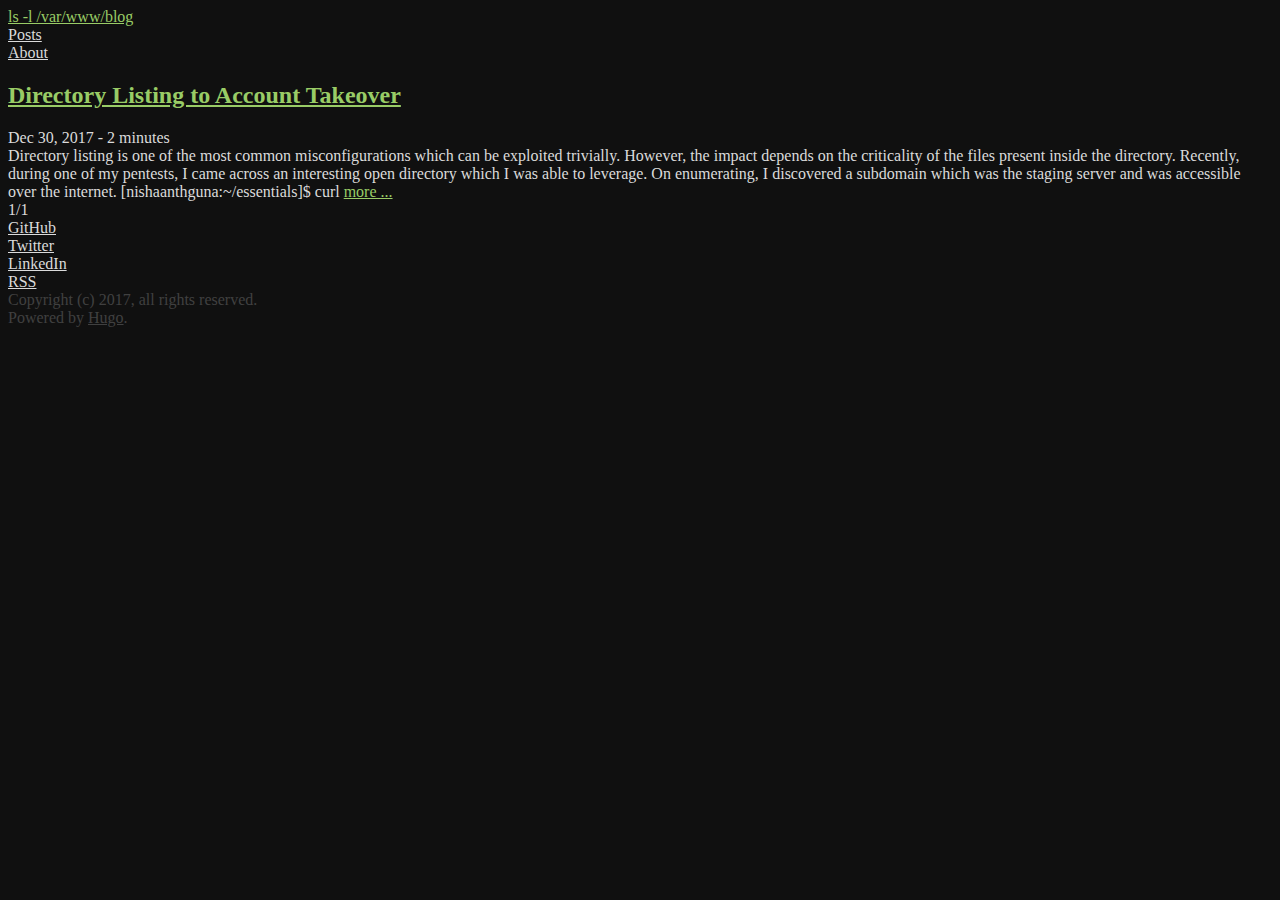
==== final/index.html @ 39b5150b "post #2 added" ====
<!DOCTYPE html>
<html lang="en-US">

<head>
<meta charset="utf-8" />
<meta name="author" content="Nishaanth Guna" />
<meta name="description" content="Personal blog." />
<meta name="keywords" content="blog, tech, security, pentest, bounty, vulnerability" />
<meta name="viewport" content="width=device-width,minimum-scale=1,initial-scale=1">
<meta name="generator" content="Hugo 0.35" />

<link rel="canonical" href="https://ifc0nf1g.xyz/blog/">
<base href="https://ifc0nf1g.xyz/blog/" />
<meta property="og:title" content="ls -l /var/www/blog" />
<meta property="og:description" content="" />
<meta property="og:type" content="website" />
<meta property="og:url" content="https://ifc0nf1g.xyz/blog/" />



<meta property="og:updated_time" content="2017-12-30T01:19:34-08:00"/>










<meta name="twitter:card" content="summary"/>
<meta name="twitter:title" content="ls -l /var/www/blog"/>
<meta name="twitter:description" content=""/>



<meta itemprop="name" content="ls -l /var/www/blog">
<meta itemprop="description" content="">



<link rel="stylesheet" href="css/layout.css" />
<style type="text/css">
body {
  background-color: #101010;
  color: #dbdbdb;
}

a { color: #dbdbdb; }

pre {
  background: #1D1F21;
  border: 1px solid #dbdbdb;
  border-radius: 5px;
}

code {
  background: #1D1F21;
}

blockquote {
  background: #1D1F21;
  border-left: 3px solid #dbdbdb;
}

table {
  margin: 1em auto;
  border-collapse: collapse;
}

table, th, td {
  border: 1px solid #dbdbdb;
}

th {
  background: #dbdbdb;
  color: #101010;
}

.siteTitle a { color: #99cc66; }

.post .content h1{ color: #99cc66; }
.post .content h2{ color: #99cc66; }
.post .content h3{ color: #99cc66; }
.post .content h4{ color: #99cc66; }
.post .content h5{ color: #99cc66; }
.post .content h6{ color: #99cc66; }
.post .content a:hover { color: #99cc66; }
.social-link:hover { color: #99cc66; }
.nav-item-title:hover { color: #99cc66; }
.tag a:hover { color: #99cc66; }
.copyright { color: #404040 }
.poweredby { color: #404040 }
.poweredby a { color: #404040; }
.post-preview .title a{ color: #99cc66; }
.content-item a:hover{
  text-decoration: underline;
  color: #99cc66;
}
.post-list .title { color: #99cc66; }
.rmore { color: #99cc66; }
.terms .term a:hover {
  text-decoration: underline;
  color: #99cc66;
}

</style>


<script>
window.ga=window.ga||function(){(ga.q=ga.q||[]).push(arguments)};ga.l=+new Date;
ga('create', 'UA-52576918-2', 'auto');
ga('send', 'pageview');
</script>
<script async src='//www.google-analytics.com/analytics.js'></script>


<title>


     ls -l /var/www/blog 

</title>

</head>


<body>
<div class="main">
<header>

<div class="header-bar">

  <nav>
    <div class="siteTitle">
      <a href="https://ifc0nf1g.xyz/blog/">ls -l /var/www/blog</a>
    </div> 

    
    
    <a class="nav-item" href="https://ifc0nf1g.xyz/blog/post/"><div class="nav-item-title">Posts</div></a>
    
    <a class="nav-item" href="https://ifc0nf1g.xyz/blog/about/"><div class="nav-item-title">About</div></a>
    

  </nav>
</div>



</header>


<main>


  
    <article class="post-preview">

  <header>
    <h2 class="title"> <a href='https://ifc0nf1g.xyz/blog/post/directory-listing-to-takeover/'> Directory Listing to Account Takeover</a> </h2>
    <div class="meta">
      Dec 30, 2017 - 2 minutes
    </div>
    
<div class="tags">
    
</div>

  </header>

  <div class="summary">
    Directory listing is one of the most common misconfigurations which can be exploited trivially. However, the impact depends on the criticality of the files present inside the directory.
Recently, during one of my pentests, I came across an interesting open directory which I was able to leverage. On enumerating, I discovered a subdomain which was the staging server and was accessible over the internet.
[nishaanthguna:~/essentials]$ curl 
    <a href='https://ifc0nf1g.xyz/blog/post/directory-listing-to-takeover/' class="rmore">more ...</a>
  </div>

  <div class="rmore">
  </div>

</article>




<div class="page-nav">
  <div class="page-prev">
    
  </div> 

  <div class="page-num">
    1/1
  </div> 

  <div class="page-next">
    
  </div> 
</div> 


</main>

  <footer>

  <div class="social-links-footer">

  

  
  <a href="https://github.com/gameFace22" target="_blank"><div class="social-link">GitHub</div></a>
  

  

  
  <a href="https://twitter.com/67616d654661636" target="_blank"><div class="social-link">Twitter</div></a>
  

  
  <a href="https://www.linkedin.com/in/nishaanthguna" target="_blank"><div class="social-link">LinkedIn</div></a>
  

  <div class="social-link">
  <a href="https://ifc0nf1g.xyz/blog/index.xml" target="_blank">RSS</a>
  </div>

</div>


  <div class="copyright"> Copyright (c) 2017, all rights reserved. </div>

  <div class="poweredby">
    Powered by <a href="https://gohugo.io/">Hugo</a>.
  </div>

  </footer>

</div> 

</body>
</html>
---- final/css/layout.css ----
body {
  font-family: "Verdana", Gadget, sans-serif;
  counter-reset: heading;
  margin: 0;
  padding: 1em 0.5em 0.5em 0.5em;

}

.main {
  margin: 0 auto;
  max-width: 42em;
}

img {
  max-width: 42em;
  display: block;
  margin-left: auto;
  margin-right: auto;
}

figure {
  margin: 0em;
}

figcaption {
  text-align: center;
  font-size: 0.9em;
  font-weight: bold;
}

iframe {
  max-width: 42em;
  display: block;
  margin-left: auto;
  margin-right: auto;
}

li {
  margin-top: 0.5em;
  text-align: justify;
}

p {
  padding-top: 0.5em;
  padding-bottom: 0.5em;
  text-align: justify;
}

h1 { font-size: 2em;
     font-weight: normal;
}
h2 { font-size: 1.5em;
     font-weight: normal;
}
h3 { font-size: 1.17em;
     font-weight: normal;
}
h4 { font-size: 1.12em;
     font-weight: normal;
}
h5 { font-size: .83em;
     font-weight: normal;
}
h6 { font-size: .75em;
     font-weight: normal;
}

a:hover, a:active, a:focus {
  outline: 0;
}

header {
  justify-content: space-around;
  flex-direction: column;
}

/* navigation  */
nav {
  text-align: center;
  display: -webkit-flex;
  -webkit-justify-content: space-between;
  -webkit-flex-flow: column;
  display: flex;
  justify-content: space-between;
  flex-flow: column;
}

.nav-item {
  font-size: 1.4em;
  text-decoration: none;
  font-weight: bold;
  margin-top: 0.3em;
}

.nav-item-title {
  padding: 0.6em;
}

.nav-item-title:hover {
  text-decoration: underline;
}

pre {
  margin: 1em 0em 1em;
  padding: 0.5em 0.5em 0.5em;
}

code {
  white-space: pre-wrap;       /* Since CSS 2.1 */
  white-space: -moz-pre-wrap;  /* Mozilla, since 1999 */
  white-space: -pre-wrap;      /* Opera 4-6 */
  white-space: -o-pre-wrap;    /* Opera 7 */
  word-wrap: break-word;       /* Internet Explorer 5.5+ */

  line-height: 1.4em;
  text-align: justify;

}

blockquote {
  padding: 0.5em;
  padding-left: 1em;
}

th, td {
  padding: 0.5em;
}


/* site title  */
.siteTitle {
  font-size: 2.5em;
  margin-bottom: 0.2em;
}

.siteTitle a {
  text-decoration: none;
}

.articleheader_data {
  display: -webkit-flex;
  -webkit-justify-content: space-between;
  -webkit-flex-flow: row wrap;
  display: flex;
  justify-content: space-between;
  flex-flow: row wrap;
}

.post .date {
  text-align: center;
}

.post .content h1{
  margin: 1em 0em;
  text-align: justify;
}

.post .content h2{
  margin: 1em 0em;
  text-align: justify;
}

.post .content h3{
  margin: 1em 0em;
  text-align: justify;
}

.post .content h4{
  margin: 1em 0em;
  text-align: justify;
}

.post .content h5{
  margin: 1em 0em;
  text-align: justify;
}

.post .content p{
  margin: 0em 0em;
  text-align: justify;
}

.post-footer-data {
  display: -webkit-flex;
  -webkit-flex-direction: column;
  -webkit-align-items: flex-end;
  display: flex;
  flex-direction: column;
  align-items: flex-end;

  margin: 1em;
}

.post-footer-data .date {
  font-weight: bold;
  font-size: 0.0em;
}

.post-footer-data .tags {
  font-weight: bold;
  font-size: 0.9em;
}

.content-item .tags {
  margin-bottom: 0.2em;
  font-size: 0.7em;
}

.content-item .date {
  font-size: 0.7em;
  font-weight: bold;
  white-space: nowrap;
}

.post-footer-menu {
  display: -webkit-flex;
  -webkit-justify-content: space-between;
  display: flex;
  justify-content: space-between;

  font-size: 0.8em;
  margin: 0.5em 4em;
}

.post-prev a {
  text-decoration: none;
  font-weight: bold;
}

.post-next a {
  text-decoration: none;
  font-weight: bold;
}

.post-home a {
  text-decoration: none;
  font-weight: bold;
}

.copyright {
  font-size: smaller;
  text-align: center;
  margin-top: 1em;
}

.poweredby {
  font-size: smaller;
  text-align: center;
}

.poweredby a {
  text-decoration: none;
  text-decoration: underline;
}

.err-404 {
  margin: 3em;
  text-align: center;
}

.social-links-header {
  display: -webkit-flex;
  -webkit-justify-content: center;
  -webkit-flex-flow: row wrap;
  display: flex;
  justify-content: center;
  flex-flow: row wrap;
}

.social-links-header a {
  text-decoration: none;
  font-size:1.6em;
}

.social-links-footer {
  text-align: center;
  display: -webkit-flex;
  -webkit-justify-content: center;
  -webkit-flex-flow: row wrap;
  display: flex;
  justify-content: center;
  flex-flow: row wrap;

  margin-top: 0.5em;
}

.social-links-footer a {
  text-decoration: none;
}

.social-link {
  margin: 0.2em;
  font-size: 1.2em;
}

.social-link:hover {
  text-decoration: underline;
}

.content-list {
  font-size: 1.2em;
}

.content-item a {
  text-decoration: none;
}

.content-list-date {
  font-size: 1.2em;
  margin-top: 0.5em;
    text-align: left;
}

.post-list {
  display: -webkit-flex;
  -webkit-justify-content: left;
  display: flex;
  justify-content: space-between;
}

.post-list .title {
  margin-bottom: 0em;
}

.tag {
  display: inline-block;
}

.tag a {
  text-decoration: none;
}

/* summary list on main page  */

.post-preview {
  text-decoration: none;
}

.post-preview .title {
  margin-bottom: 0.3em;
}

.post-preview a {
  text-decoration: none;
}

.post-preview .summary {
  margin-top: 0.2em;
  line-height: 1.4em;
  text-align: justify;
}

.post-preview .meta {
  font-size: 0.8em;
  font-weight: bold;
  padding-bottom: 0.3em;
  padding-top: 0.3em;
  text-align: left;
}

.post-preview .tags {
  font-size: 0.8em;
  font-weight: bold;
  text-align: left;
}

.rmore {
  text-align: right;
}

.rmore a {
  display: inline-block;
  padding: 0.1em;
  text-decoration: none;
}

.rmore a:hover {
  text-decoration: underline;
}

/* terms list */
.terms a {
  font-size: 1.2em;
  text-decoration: none;
}

.terms .term {
  padding: 0.5em;
}

.page-nav {
  display: -webkit-flex;
  -webkit-justify-content: center;
  -webkit-flex-flow: row wrap;
  display: flex;
  justify-content: center;
  flex-flow: row wrap;

  padding: 1em;
  font-weight: bold;
}

.page-nav a {
  text-decoration: none;
}

.page-num {
  text-align: center;
  margin-left: 1em;
  margin-right: 1em;
}

.content-list-title {
  text-align: left;
  margin-bottom: 0em;
}

.content-list-title a {
  text-decoration: none;
}

.term-list-title {
  text-align: left;
}

.term-list-title a {
  text-decoration: none;
}

.sitemap {
    margin: auto;
    width: 50%;
}

@media only screen and (min-width: 400px) {

  nav {
    flex-flow: row wrap;
  }

  .siteTitle {
    flex-grow: 2;
    text-align: left;
    flex-basis: 0;
  }

  .nav-item-title {
    font-size: 0.85em;
    font-weight: bold;
  }

  .social-links-header {
    font-size: 0.75em;
    -webkit-justify-content: left;
    -webkit-flex-flow: row wrap;
    justify-content: left;
    flex-flow: row wrap;
  }

  .social-link {
    font-weight: bold;
  }

  .social-links-footer {
    text-align: center;
    -webkit-justify-content: center;
    -webkit-flex-flow: row wrap;
    justify-content: center;
    flex-flow: row wrap;

    font-size: 0.75em;
  }

  .no-posts {
    font-size: 0em;
  }
}
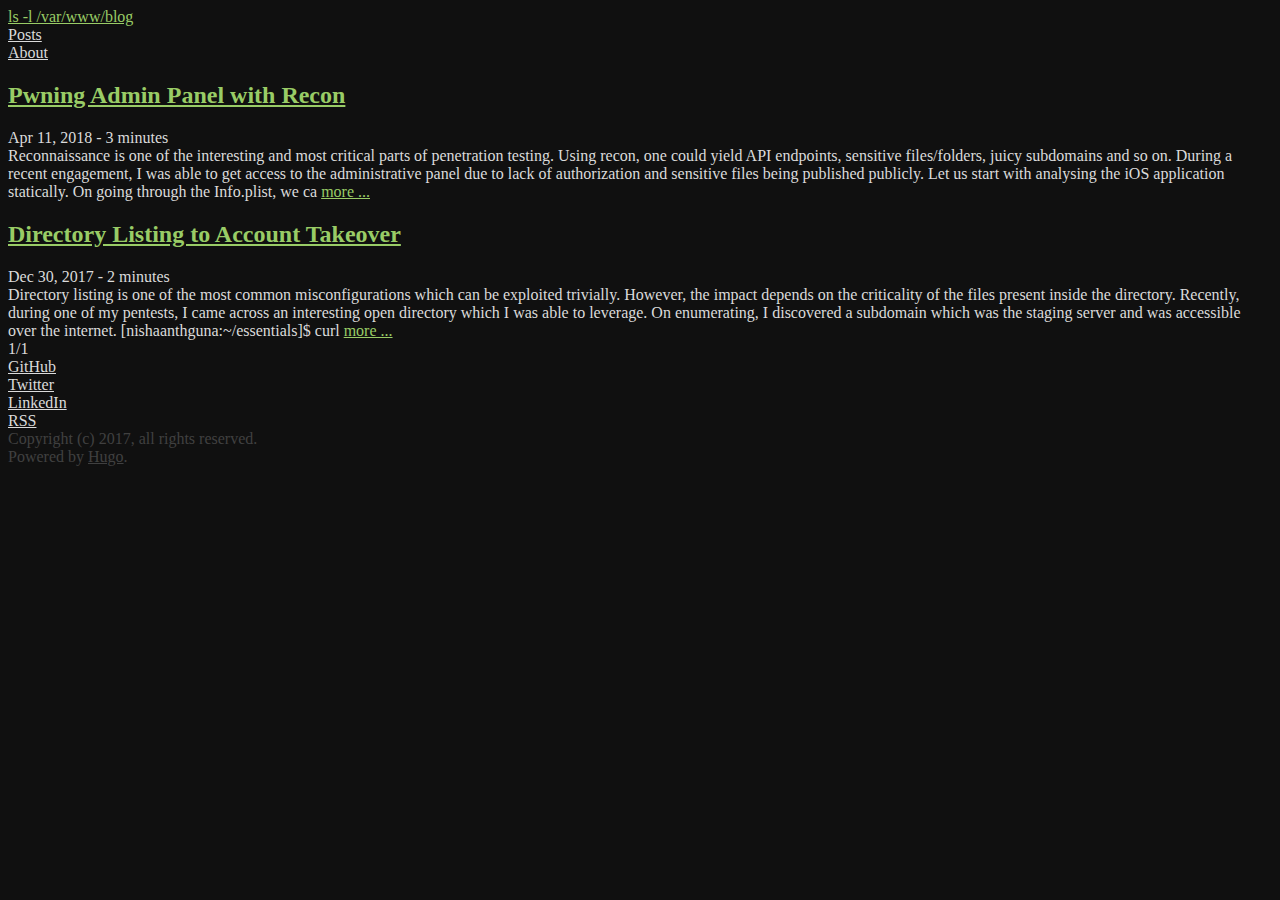
==== commit 9884d99c: "changed draft status" ====
--- a/final/index.html
+++ b/final/index.html
@@ -19,7 +19,7 @@
 
 
 
-<meta property="og:updated_time" content="2017-12-30T01:19:34-08:00"/>
+<meta property="og:updated_time" content="2018-04-11T20:12:47&#43;05:30"/>
 
 
 
@@ -160,6 +160,32 @@
     <article class="post-preview">
 
   <header>
+    <h2 class="title"> <a href='https://ifc0nf1g.xyz/blog/post/pwning-admin-panel-with-recon/'> Pwning Admin Panel with Recon</a> </h2>
+    <div class="meta">
+      Apr 11, 2018 - 3 minutes
+    </div>
+    
+<div class="tags">
+    
+</div>
+
+  </header>
+
+  <div class="summary">
+    Reconnaissance is one of the interesting and most critical parts of penetration testing. Using recon, one could yield API endpoints, sensitive files/folders, juicy subdomains and so on. During a recent engagement, I was able to get access to the administrative panel due to lack of authorization and sensitive files being published publicly.
+Let us start with analysing the iOS application statically. On going through the Info.plist, we ca
+    <a href='https://ifc0nf1g.xyz/blog/post/pwning-admin-panel-with-recon/' class="rmore">more ...</a>
+  </div>
+
+  <div class="rmore">
+  </div>
+
+</article>
+
+
+    <article class="post-preview">
+
+  <header>
     <h2 class="title"> <a href='https://ifc0nf1g.xyz/blog/post/directory-listing-to-takeover/'> Directory Listing to Account Takeover</a> </h2>
     <div class="meta">
       Dec 30, 2017 - 2 minutes
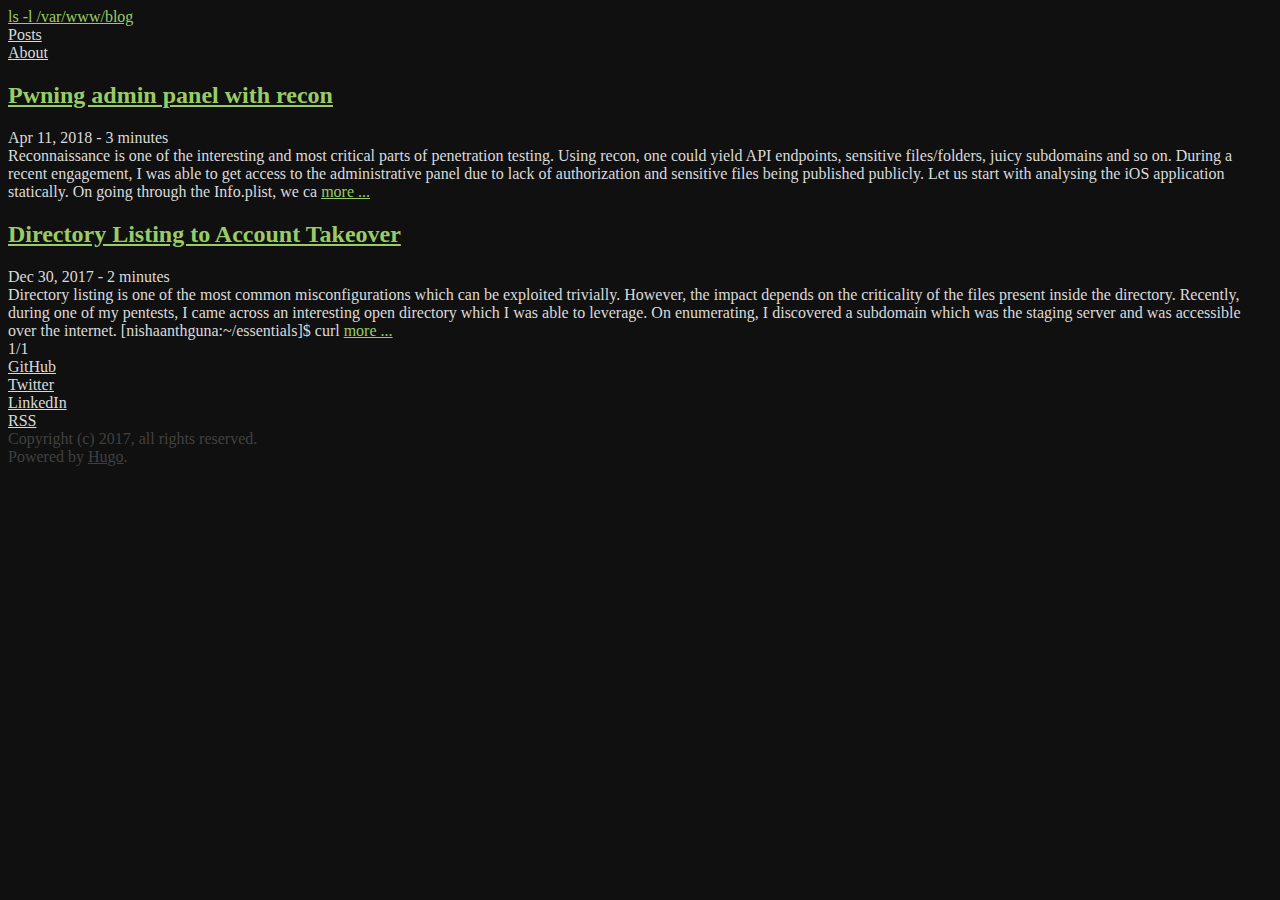
==== commit 19d0194a: "fix typo" ====
--- a/final/index.html
+++ b/final/index.html
@@ -160,7 +160,7 @@
     <article class="post-preview">
 
   <header>
-    <h2 class="title"> <a href='https://ifc0nf1g.xyz/blog/post/pwning-admin-panel-with-recon/'> Pwning Admin Panel with Recon</a> </h2>
+    <h2 class="title"> <a href='https://ifc0nf1g.xyz/blog/post/pwning-admin-panel-with-recon/'> Pwning admin panel with recon</a> </h2>
     <div class="meta">
       Apr 11, 2018 - 3 minutes
     </div>
